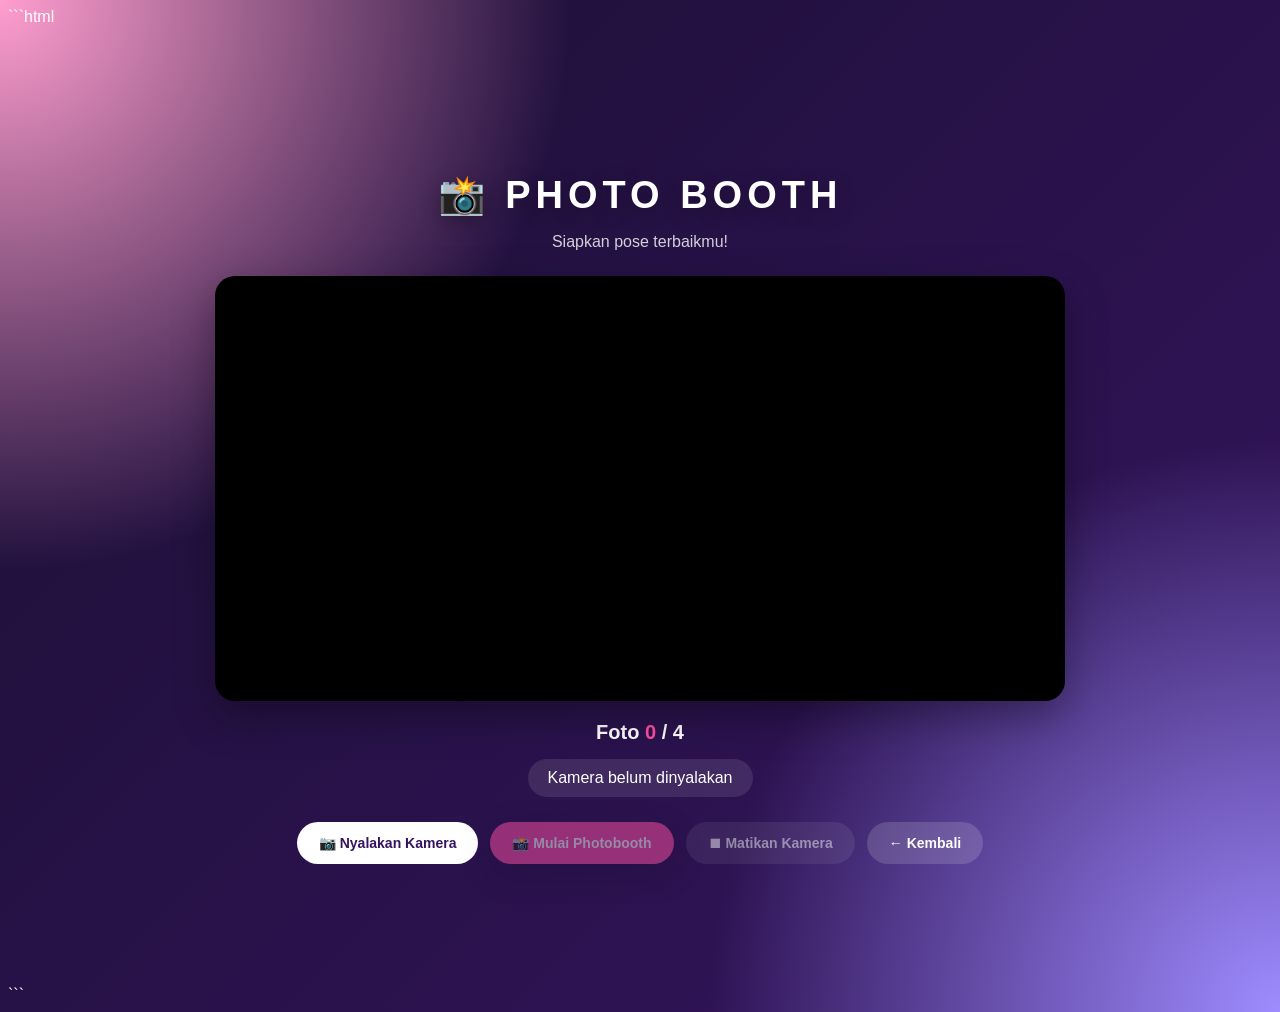
==== photoboth/kamera.html @ 9dd29a2b "Add files via upload" ====
```html
<!DOCTYPE html>
<html lang="id">
<head>
    <meta charset="UTF-8">
    <meta name="viewport" content="width=device-width, initial-scale=1.0">

    <title>Photo Booth - Kamera</title>

    <link rel="stylesheet" href="css/style.css">

    <style>
        .camera-page {
            width: 100%;
            max-width: 1000px;
            margin: auto;
            text-align: center;
            padding: 30px 15px;
        }

        .camera-title {
            font-size: 38px;
            margin-bottom: 8px;
        }

        .camera-subtitle {
            margin-bottom: 25px;
            opacity: .8;
        }

        .camera-box {
            position: relative;
            width: 100%;
            max-width: 850px;
            margin: auto;
            background: #000;
            border-radius: 20px;
            overflow: hidden;
            box-shadow: 0 15px 40px rgba(0,0,0,.35);
        }

        #video {
            width: 100%;
            display: block;
            transform: scaleX(-1);
            min-height: 250px;
            object-fit: cover;
        }

        .countdown {
            position: absolute;
            top: 50%;
            left: 50%;
            transform: translate(-50%, -50%);
            font-size: 100px;
            font-weight: bold;
            color: white;
            text-shadow: 0 5px 20px rgba(0,0,0,.8);
            display: none;
            z-index: 5;
        }

        .photo-counter {
            margin-top: 20px;
            font-size: 20px;
            font-weight: bold;
        }

        #photoCount {
            color: #ff4fa3;
        }

        .status {
            display: inline-block;
            margin-top: 15px;
            padding: 10px 20px;
            border-radius: 30px;
            background: rgba(255,255,255,.1);
            max-width: 100%;
        }

        .controls {
            display: flex;
            justify-content: center;
            flex-wrap: wrap;
            gap: 12px;
            margin-top: 25px;
        }

        .camera-page .btn {
            border: none;
            padding: 13px 22px;
            border-radius: 50px;
            font-size: 14px;
            font-weight: bold;
            cursor: pointer;
            text-decoration: none;
            display: inline-block;
            transition: .2s;
        }

        .camera-page .btn:hover {
            transform: translateY(-2px);
        }

        .camera-page .btn:disabled {
            opacity: .5;
            cursor: not-allowed;
            transform: none;
        }

        .btn-camera {
            background: white;
            color: #35145f;
        }

        .btn-start {
            background: #ff4fa3;
            color: white;
        }

        .btn-back {
            background: rgba(255,255,255,.15);
            color: white;
        }

        .result {
            display: none;
            margin-top: 40px;
        }

        .photo-grid {
            display: grid;
            grid-template-columns: repeat(2, minmax(0, 1fr));
            gap: 15px;
            margin-top: 20px;
        }

        .photo-item {
            background: rgba(255,255,255,.1);
            padding: 10px;
            border-radius: 15px;
            min-width: 0;
        }

        .photo-item img {
            width: 100%;
            display: block;
            border-radius: 10px;
        }

        .photo-label {
            margin: 8px 0;
            font-size: 13px;
        }

        .download-btn {
            display: inline-block;
            padding: 9px 14px;
            margin-top: 5px;
            background: #ff4fa3;
            color: white;
            border-radius: 20px;
            text-decoration: none;
            font-size: 13px;
            font-weight: bold;
        }

        .next {
            display: none;
            margin-top: 30px;
        }

        .next a {
            display: inline-block;
            padding: 14px 25px;
            background: white;
            color: #35145f;
            border-radius: 50px;
            text-decoration: none;
            font-weight: bold;
        }

        #canvas {
            display: none;
        }

        .error-message {
            color: #ff4fa3;
            margin: 15px auto;
            max-width: 600px;
        }

        @media (max-width: 600px) {
            .camera-title {
                font-size: 28px;
            }

            .countdown {
                font-size: 70px;
            }

            .photo-grid {
                grid-template-columns: 1fr;
            }
        }
    </style>
</head>

<body>
    <div class="container">
        <main class="camera-page">

            <h1 class="camera-title">📸 PHOTO BOOTH</h1>

            <p class="camera-subtitle">
                Siapkan pose terbaikmu!
            </p>

            <div class="camera-box">
                <video
                    id="video"
                    autoplay
                    muted
                    playsinline
                ></video>

                <div id="countdown" class="countdown"></div>
            </div>

            <canvas id="canvas"></canvas>

            <div class="photo-counter">
                Foto <span id="photoCount">0</span> / 4
            </div>

            <div id="status" class="status" role="status" aria-live="polite">
                Kamera belum dinyalakan
            </div>

            <p id="errorMessage" class="error-message"></p>

            <div class="controls">
                <button id="cameraButton" class="btn btn-camera" type="button">
                    📷 Nyalakan Kamera
                </button>

                <button
                    id="startButton"
                    class="btn btn-start"
                    type="button"
                    disabled
                >
                    📸 Mulai Photobooth
                </button>

                <button
                    id="stopButton"
                    class="btn btn-back"
                    type="button"
                    disabled
                >
                    ⏹ Matikan Kamera
                </button>

                <a href="index.html" class="btn btn-back">
                    ← Kembali
                </a>
            </div>

            <section id="result" class="result">
                <h2>✨ Hasil Foto</h2>
                <p>Unduh foto yang kamu inginkan.</p>
                <div id="photoGrid" class="photo-grid"></div>
            </section>

            <div id="next" class="next">
                <a href="hasil.html">
                    🖼️ Lanjut Pilih Frame
                </a>
            </div>

        </main>
    </div>

    <script>
        "use strict";

        const video = document.getElementById("video");
        const canvas = document.getElementById("canvas");
        const ctx = canvas.getContext("2d");

        const cameraButton = document.getElementById("cameraButton");
        const startButton = document.getElementById("startButton");
        const stopButton = document.getElementById("stopButton");

        const countdown = document.getElementById("countdown");
        const status = document.getElementById("status");
        const errorMessage = document.getElementById("errorMessage");

        const photoCount = document.getElementById("photoCount");
        const result = document.getElementById("result");
        const photoGrid = document.getElementById("photoGrid");
        const next = document.getElementById("next");

        const TOTAL_PHOTOS = 4;
        const COUNTDOWN_TIME = 3;

        let stream = null;
        let photos = [];
        let isTakingPhotos = false;

        function setStatus(message) {
            status.textContent = message;
        }

        function showError(message) {
            errorMessage.textContent = message;
        }

        function delay(ms) {
            return new Promise(resolve => setTimeout(resolve, ms));
        }

        async function startCamera() {
            showError("");

            if (!navigator.mediaDevices ||
                !navigator.mediaDevices.getUserMedia) {
                showError(
                    "Browser tidak mendukung akses kamera. Buka website menggunakan HTTPS dan browser terbaru."
                );
                return;
            }

            cameraButton.disabled = true;
            setStatus("Meminta izin kamera...");

            try {
                stream = await navigator.mediaDevices.getUserMedia({
                    video: {
                        facingMode: "user",
                        width: { ideal: 1280 },
                        height: { ideal: 720 }
                    },
                    audio: false
                });

                video.srcObject = stream;
                await video.play();

                setStatus("✅ Kamera siap digunakan");
                startButton.disabled = false;
                stopButton.disabled = false;
                cameraButton.textContent = "✅ Kamera Aktif";
            } catch (error) {
                console.error("Kamera gagal dibuka:", error);

                cameraButton.disabled = false;

                if (error.name === "NotAllowedError") {
                    showError(
                        "Izin kamera ditolak. Izinkan akses kamera melalui pengaturan browser."
                    );
                } else if (error.name === "NotFoundError") {
                    showError("Kamera tidak ditemukan pada perangkat ini.");
                } else {
                    showError(
                        "Kamera tidak dapat dibuka. Periksa izin browser dan pastikan kamera tidak sedang dipakai aplikasi lain."
                    );
                }

                setStatus("❌ Kamera belum dapat digunakan");
            }
        }

        function countdownFoto(nomor) {
            return new Promise(resolve => {
                let angka = COUNTDOWN_TIME;

                countdown.style.display = "block";
                countdown.textContent = angka;

                setStatus(
                    "Foto " + nomor + " dari " + TOTAL_PHOTOS
                );

                const timer = setInterval(() => {
                    angka--;

                    if (angka > 0) {
                        countdown.textContent = angka;
                    } else {
                        clearInterval(timer);
                        countdown.textContent = "📸";

                        setTimeout(() => {
                            countdown.style.display = "none";
                            resolve();
                        }, 400);
                    }
                }, 1000);
            });
        }

        function ambilFoto(nomor) {
            const width = video.videoWidth;
            const height = video.videoHeight;

            if (!width || !height) {
                throw new Error(
                    "Ukuran kamera belum tersedia. Coba nyalakan kamera lagi."
                );
            }

            canvas.width = width;
            canvas.height = height;

            // Membuat hasil foto mirror seperti tampilan selfie.
            ctx.save();
            ctx.translate(width, 0);
            ctx.scale(-1, 1);
            ctx.drawImage(video, 0, 0, width, height);
            ctx.restore();

            const foto = canvas.toDataURL("image/jpeg", 0.90);

            photos.push(foto);
            photoCount.textContent = photos.length;

            tampilkanFoto(foto, nomor);
        }

        function tampilkanFoto(foto, nomor) {
            const item = document.createElement("div");
            item.className = "photo-item";

            const img = document.createElement("img");
            img.src = foto;
            img.alt = "Hasil foto " + nomor;

            const label = document.createElement("div");
            label.className = "photo-label";
            label.textContent = "Foto " + nomor;

            const download = document.createElement("a");
            download.className = "download-btn";
            download.href = foto;
            download.download = "photobooth-" + nomor + ".jpg";
            download.textContent = "⬇ Unduh Foto";

            item.appendChild(img);
            item.appendChild(label);
            item.appendChild(download);

            photoGrid.appendChild(item);
            result.style.display = "block";
        }

        async function mulaiPhotobooth() {
            if (isTakingPhotos || !stream) {
                return;
            }

            isTakingPhotos = true;
            startButton.disabled = true;
            cameraButton.disabled = true;
            showError("");

            photos = [];
            photoGrid.replaceChildren();
            photoCount.textContent = "0";
            result.style.display = "none";
            next.style.display = "none";

            try {
                for (let i = 1; i <= TOTAL_PHOTOS; i++) {
                    if (!stream) {
                        throw new Error("Kamera telah dimatikan.");
                    }

                    await countdownFoto(i);
                    ambilFoto(i);
                    await delay(700);
                }

                // Simpan salinan foto di browser perangkat.
                try {
                    localStorage.setItem(
                        "photoboothPhotos",
                        JSON.stringify(photos)
                    );
                } catch (storageError) {
                    console.warn(
                        "Foto tidak dapat disimpan di penyimpanan browser:",
                        storageError
                    );

                    showError(
                        "Foto berhasil dibuat, tetapi penyimpanan browser penuh. Unduh foto agar tidak hilang."
                    );
                }

                setStatus("🎉 Semua foto berhasil diambil!");
                next.style.display = "block";
            } catch (error) {
                console.error(error);
                showError(error.message || "Gagal mengambil foto.");
                setStatus("Pengambilan foto tidak selesai.");
            } finally {
                isTakingPhotos = false;
                startButton.disabled = !stream;
                cameraButton.disabled = Boolean(stream);
            }
        }

        function stopCamera() {
            if (stream) {
                stream.getTracks().forEach(track => track.stop());
                stream = null;
            }

            video.srcObject = null;

            cameraButton.disabled = false;
            cameraButton.textContent = "📷 Nyalakan Kamera";
            startButton.disabled = true;
            stopButton.disabled = true;

            countdown.style.display = "none";
            setStatus("Kamera dimatikan");
        }

        cameraButton.addEventListener("click", startCamera);
        startButton.addEventListener("click", mulaiPhotobooth);
        stopButton.addEventListener("click", stopCamera);

        window.addEventListener("pagehide", stopCamera);
    </script>
</body>
</html>
```
---- photoboth/css/style.css ----
css
* {
    margin: 0;
    padding: 0;
    box-sizing: border-box;
}

body {
    font-family: Arial, Helvetica, sans-serif;
    min-height: 100vh;

    background:
        radial-gradient(circle at top left, #ff9ecf, transparent 35%),
        radial-gradient(circle at bottom right, #9e8cff, transparent 35%),
        linear-gradient(135deg, #1b1033, #35145f);

    color: white;
}

.container {
    min-height: 100vh;

    display: flex;
    justify-content: center;
    align-items: center;

    padding: 30px;
}

.hero {
    width: 100%;
    max-width: 850px;

    text-align: center;
}

.logo {
    width: 90px;
    height: 90px;

    margin: 0 auto 20px;

    display: flex;
    justify-content: center;
    align-items: center;

    border-radius: 25px;

    background: rgba(255, 255, 255, 0.15);

    backdrop-filter: blur(10px);

    font-size: 45px;

    box-shadow:
        0 15px 40px rgba(0, 0, 0, 0.3);
}

h1 {
    font-size: 60px;
    letter-spacing: 5px;

    margin-bottom: 15px;

    text-shadow:
        0 5px 20px rgba(0, 0, 0, 0.3);
}

.subtitle {
    font-size: 20px;
    opacity: 0.85;

    margin-bottom: 35px;
}

.card {
    max-width: 500px;

    margin: auto;

    padding: 35px;

    border-radius: 25px;

    background: rgba(255, 255, 255, 0.12);

    border: 1px solid rgba(255, 255, 255, 0.2);

    backdrop-filter: blur(15px);

    box-shadow:
        0 20px 50px rgba(0, 0, 0, 0.25);
}

.card h2 {
    font-size: 28px;
    margin-bottom: 12px;
}

.card p {
    line-height: 1.7;
    opacity: 0.85;

    margin-bottom: 25px;
}

.btn-start {
    display: inline-block;

    padding: 16px 35px;

    border-radius: 50px;

    background: white;

    color: #35145f;

    font-size: 16px;
    font-weight: bold;

    text-decoration: none;

    transition: 0.3s;

    box-shadow:
        0 10px 30px rgba(0, 0, 0, 0.25);
}

.btn-start:hover {
    transform: translateY(-4px) scale(1.03);

    box-shadow:
        0 15px 35px rgba(0, 0, 0, 0.35);
}

.footer-text {
    margin-top: 30px;

    font-size: 13px;

    opacity: 0.5;
}

@media (max-width: 600px) {

    h1 {
        font-size: 40px;
    }

    .subtitle {
        font-size: 16px;
    }

    .card {
        padding: 25px;
    }

}
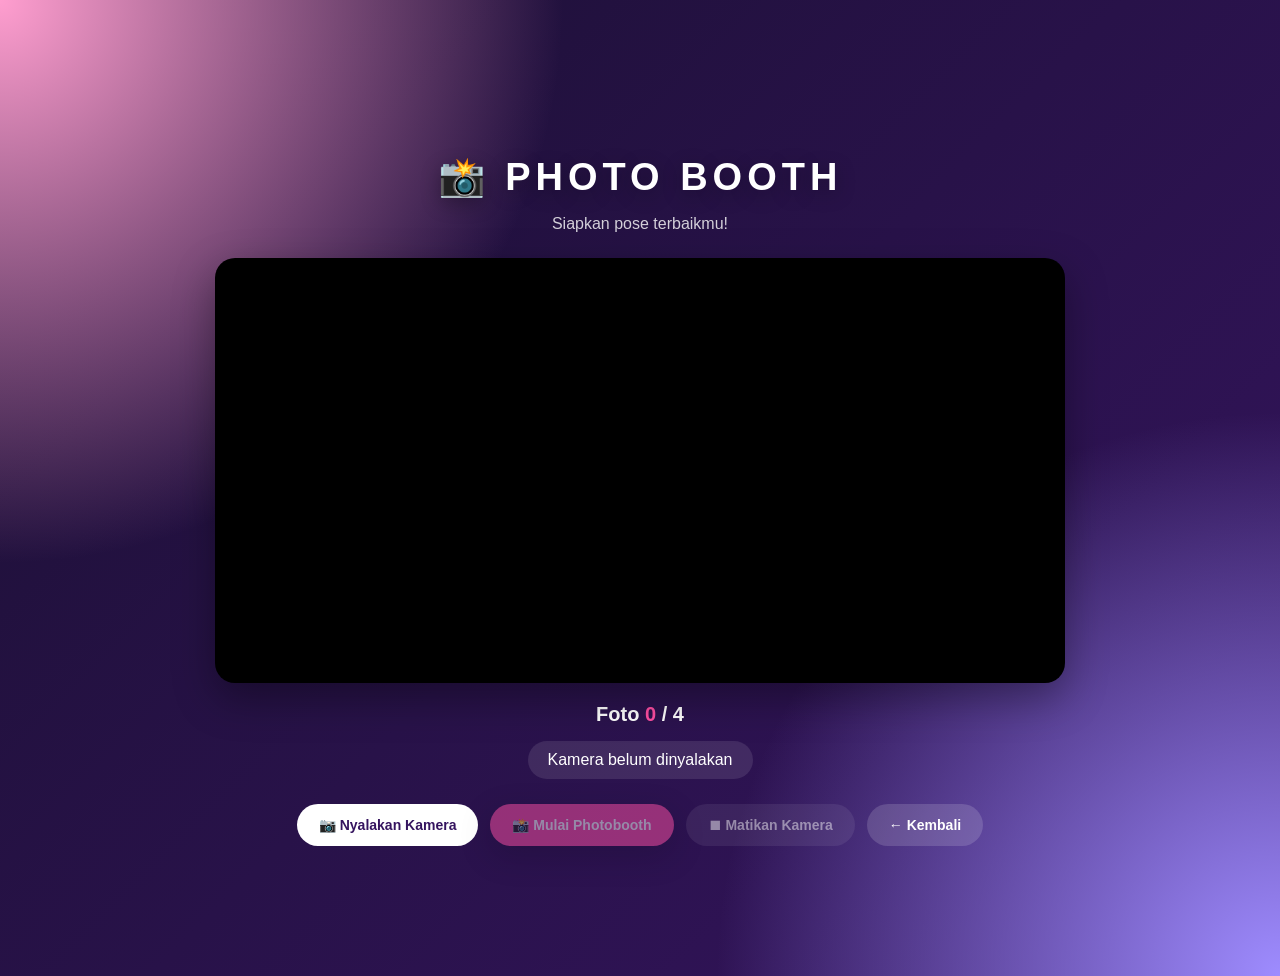
==== commit 54a5618a: "Update kamera.html" ====
--- a/photoboth/kamera.html
+++ b/photoboth/kamera.html
@@ -1,4 +1,4 @@
-```html
+
 <!DOCTYPE html>
 <html lang="id">
 <head>
@@ -539,4 +539,3 @@
     </script>
 </body>
 </html>
-```
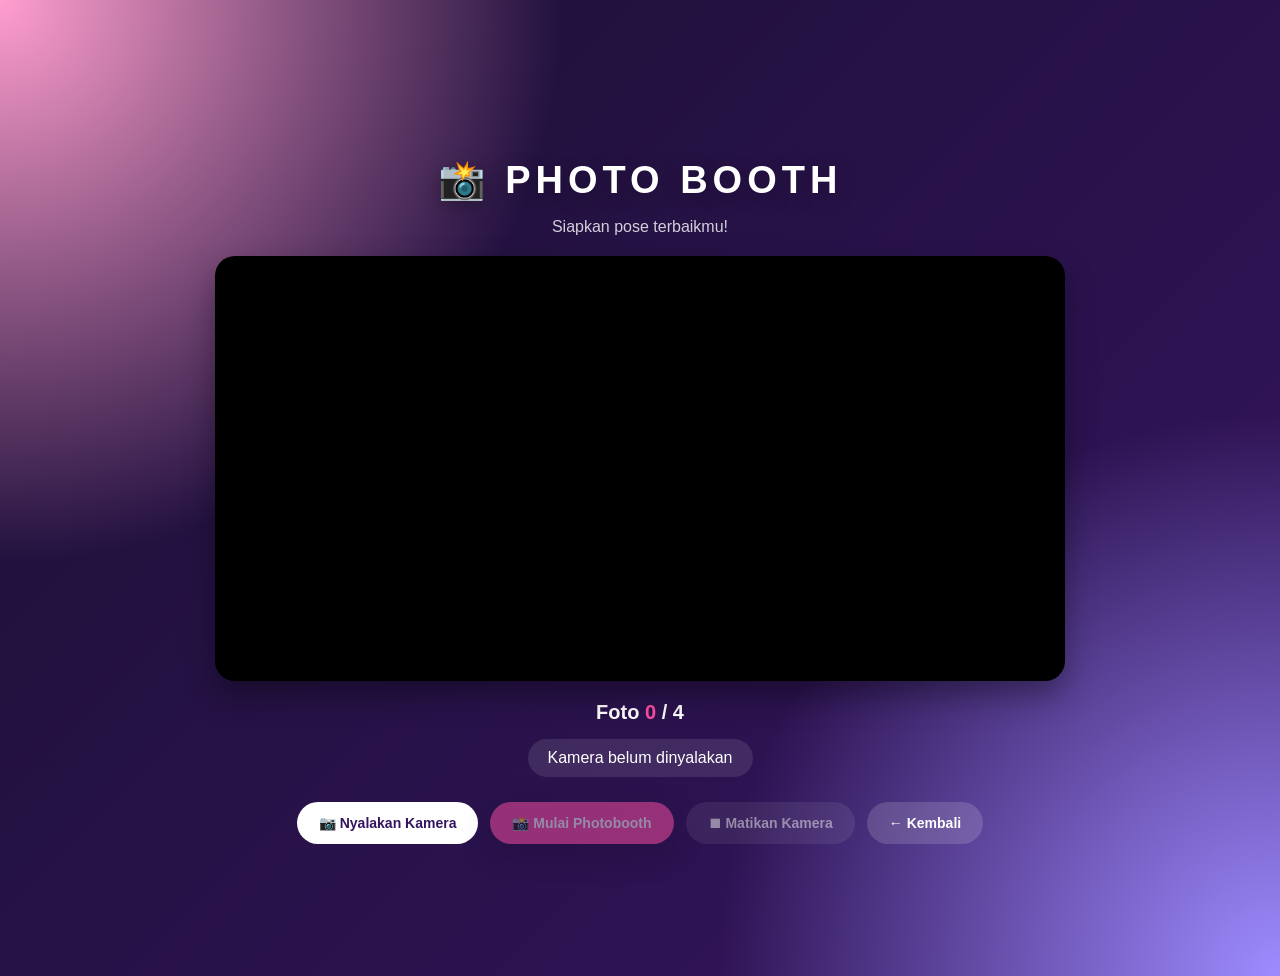
==== commit b1cfd89f: "Update kamera.html" ====
--- a/photoboth/kamera.html
+++ b/photoboth/kamera.html
@@ -15,7 +15,7 @@
             max-width: 1000px;
             margin: auto;
             text-align: center;
-            padding: 30px 15px;
+            padding: 20px 10px;
         }
 
         .camera-title {
@@ -24,7 +24,7 @@
         }
 
         .camera-subtitle {
-            margin-bottom: 25px;
+            margin-bottom: 20px;
             opacity: .8;
         }
 
@@ -36,7 +36,7 @@
             background: #000;
             border-radius: 20px;
             overflow: hidden;
-            box-shadow: 0 15px 40px rgba(0,0,0,.35);
+            box-shadow: 0 15px 30px rgba(0,0,0,.35);
         }
 
         #video {
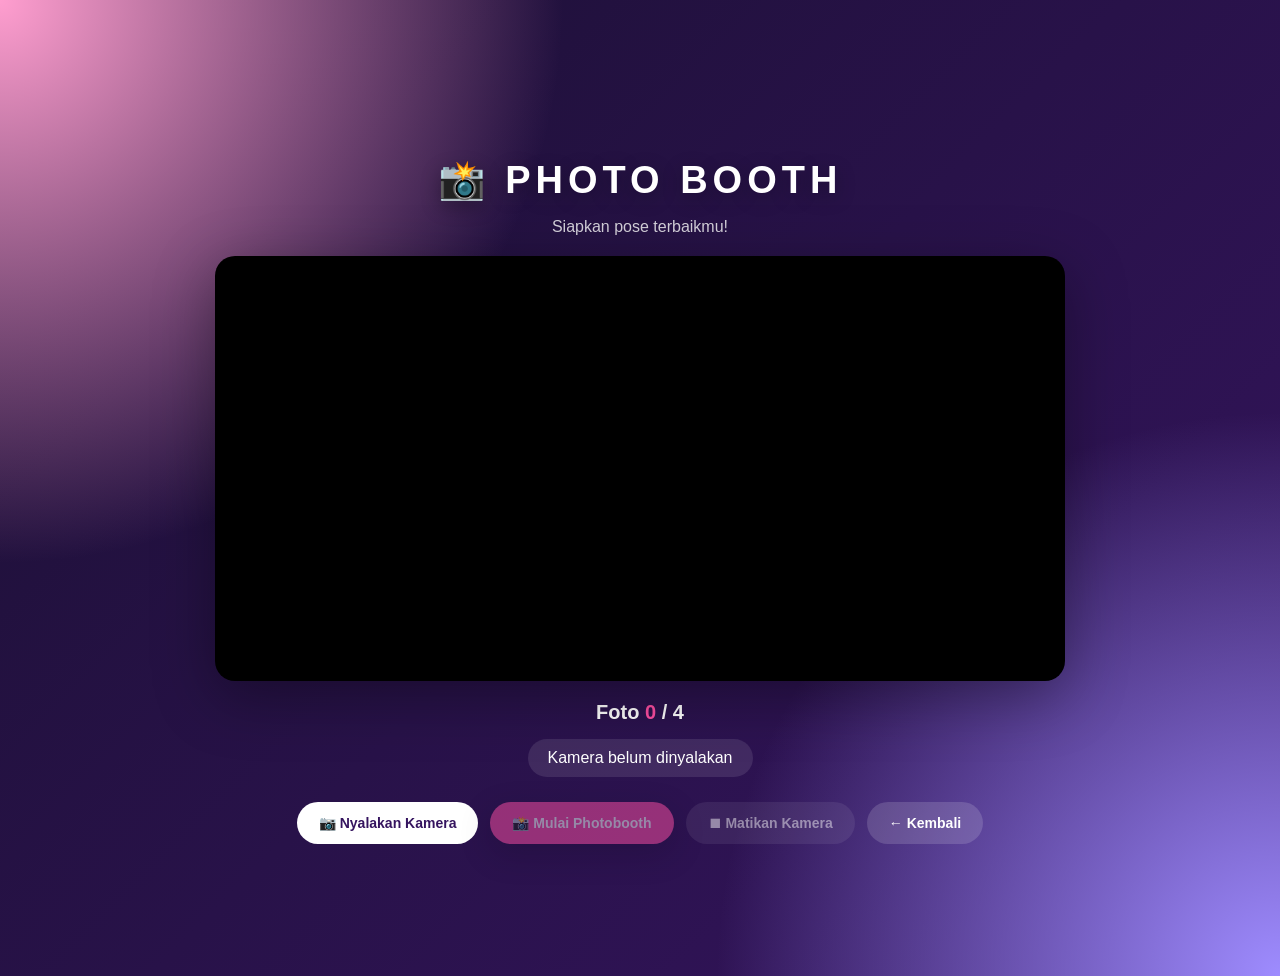
==== commit 24d285c8: "Update kamera.html" ====
--- a/photoboth/kamera.html
+++ b/photoboth/kamera.html
@@ -15,7 +15,7 @@
             max-width: 1000px;
             margin: auto;
             text-align: center;
-            padding: 20px 10px;
+            padding: 40px 15px;
         }
 
         .camera-title {
@@ -36,7 +36,7 @@
             background: #000;
             border-radius: 20px;
             overflow: hidden;
-            box-shadow: 0 15px 30px rgba(0,0,0,.35);
+            box-shadow: 0 15px 60px rgba(0,0,0,.35);
         }
 
         #video {
@@ -55,7 +55,7 @@
             font-size: 100px;
             font-weight: bold;
             color: white;
-            text-shadow: 0 5px 20px rgba(0,0,0,.8);
+            text-shadow: 0 5px 30px rgba(0,0,0,.8);
             display: none;
             z-index: 5;
         }
